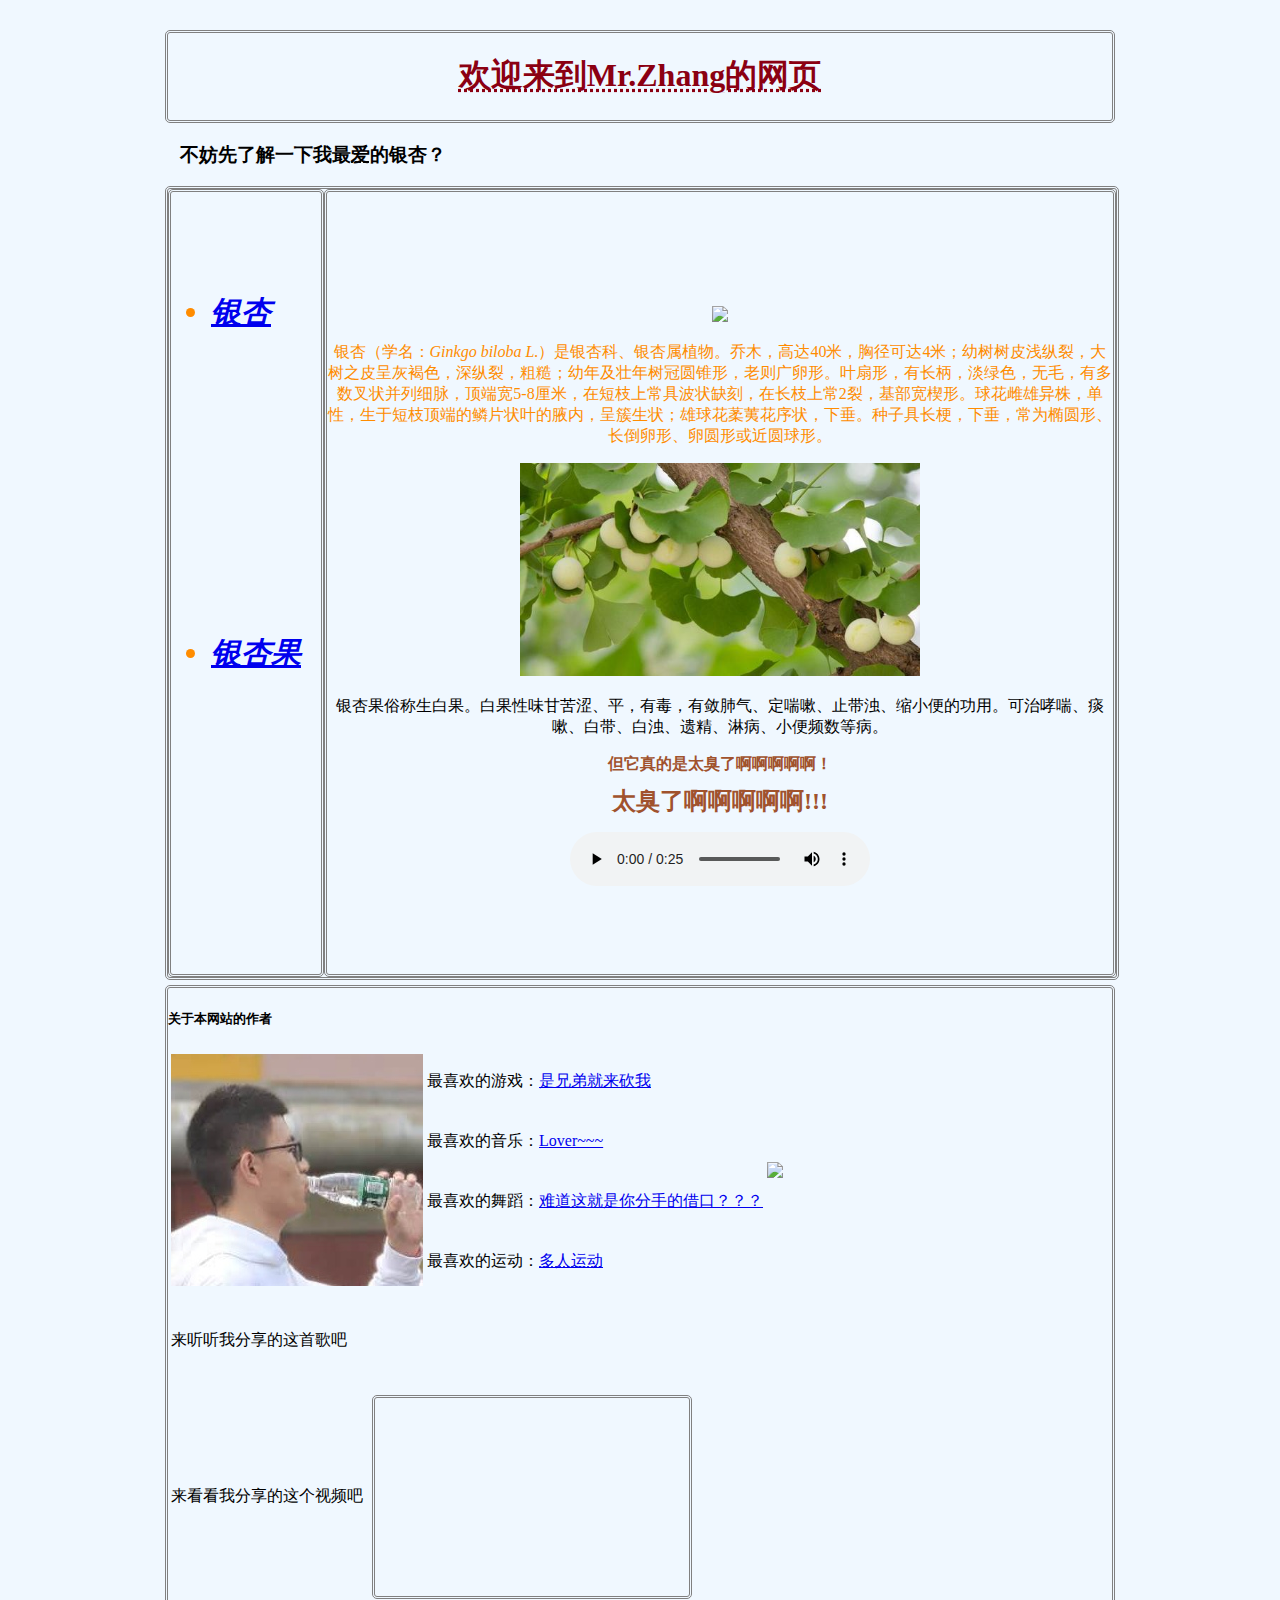
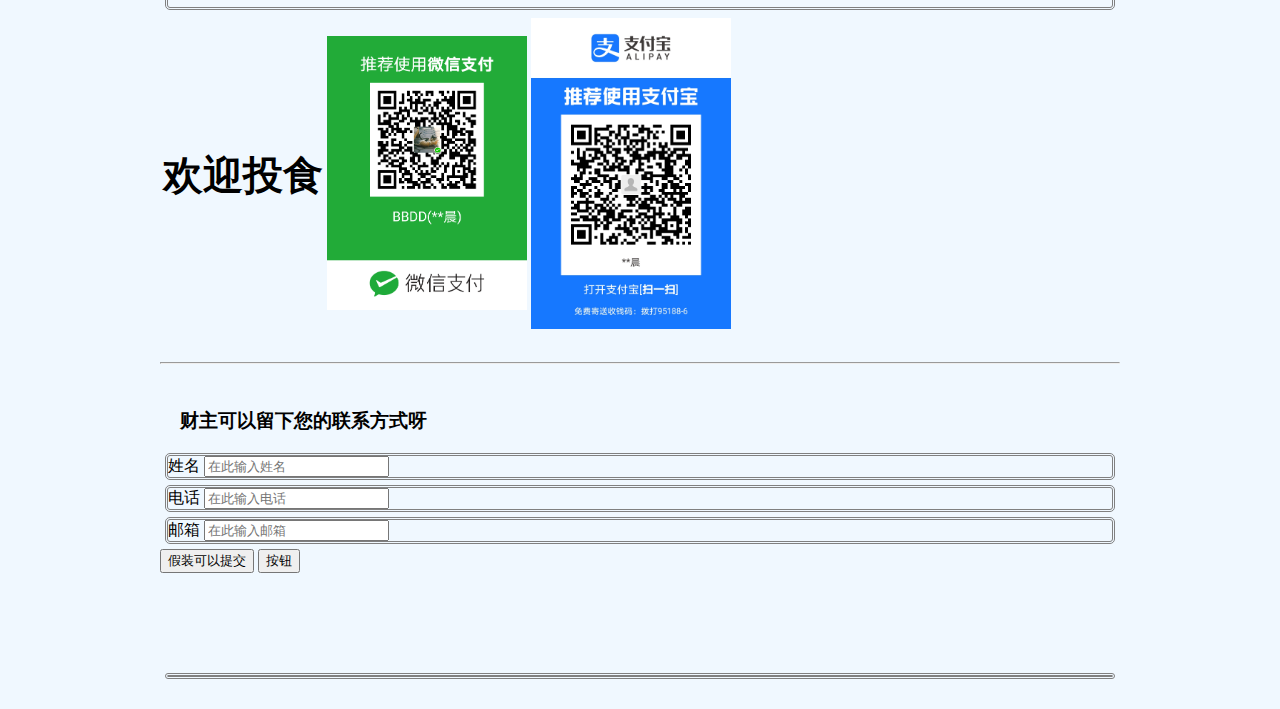
==== 我的网页/index.html @ 42caad88 "Rename 我的网页.html to index.html" ====
<!DOCTYPE html>
<html lang="zh-ch">
<head>
	<meta charset="utf-8">
	<link rel="stylesheet" type="text/css" href="style.css">
	<script>
		function myFunction()
		{
			alert("这真的只是一个按钮");
		}
	</script>
	<title>我的网页</title>
</head>
     <body>
     	<div id="header">
     		<h1 align="center"><abbr title="北大红">欢迎来到Mr.Zhang的网页</abbr></h1>
     	</div>
     	<h3>不妨先了解一下我最<abbr title="恨">爱</abbr>的银杏？</h3>
     	<div id="center">
     		<div id="nav">
     			<ul>
     				<li><i><a href="https://baike.baidu.com/item/银杏/229130?fr=aladdin" target="top">银杏</a></i></li>
     				<li><i><a href="https://baike.baidu.com/item/%E9%93%B6%E6%9D%8F%E6%9E%9C/3592681?fromtitle=%E7%99%BD%E6%9E%9C&fromid=853977&fr=aladdin" target="top">银杏果</a></i></li>
     				
     			</ul>
     		</div>
     	 <div id="content" align="center">
     		<img src="https://ss0.bdstatic.com/94oJfD_bAAcT8t7mm9GUKT-xh_/timg?image&quality=100&size=b4000_4000&sec=1602043712&di=9009f0650709d55ca45b2cd0c7c9ee47&src=http://img.pconline.com.cn/images/photoblog/8/4/1/7/8417616/200912/4/1259910461177.jpg" width="400">
     		<p style="color: darkorange">银杏（学名：<i>Ginkgo biloba L.</i>）是银杏科、银杏属植物。乔木，高达40米，胸径可达4米；幼树树皮浅纵裂，大树之皮呈灰褐色，深纵裂，粗糙；幼年及壮年树冠圆锥形，老则广卵形。叶扇形，有长柄，淡绿色，无毛，有多数叉状并列细脉，顶端宽5-8厘米，在短枝上常具波状缺刻，在长枝上常2裂，基部宽楔形。球花雌雄异株，单性，生于短枝顶端的鳞片状叶的腋内，呈簇生状；雄球花葇荑花序状，下垂。种子具长梗，下垂，常为椭圆形、长倒卵形、卵圆形或近圆球形。</p>
     		<img src="白果.jpg" width=400 >
     		<p>银杏果俗称生白果。白果性味甘苦涩、平，有毒，有敛肺气、定喘嗽、止带浊、缩小便的功用。可治哮喘、痰嗽、白带、白浊、遗精、淋病、小便频数等病。</p>
     		<h4>但它真的是太臭了啊啊啊啊啊！</h4>
     		<h2>太臭了啊啊啊啊啊!!!</h2>
     		 <audio src="music.mp3" controls></audio>
         </div>
        </div>
        <div id="footer">
        	<h5>关于本网站的作者</h5>
        	<table>
        	    <tr>
        	    	<td rowspan="234"><abbr title="作者本人"><img src="作者本人.jpg"></abbr></td>
        	    	<td>最喜欢的游戏：<a href="https://app.tanwan.com/htmlcode/73263.html" target="top">是兄弟就来砍我</a></td>
        	    	<td rowspan="234"><img src="https://ss0.bdstatic.com/70cFuHSh_Q1YnxGkpoWK1HF6hhy/it/u=835156082,1821360626&fm=26&gp=0.jpg"height=150></td>
        	    </tr>
        	    <tr>
        	    	<td>最喜欢的音乐：<a href="https://www.bilibili.com/video/BV17x411w7KC" target="top">Lover~~~</a></td>
        	    </tr>
        	    <tr>
        	    	<td>最喜欢的舞蹈：<a href="https://www.bilibili.com/video/BV1Qt411T7VS" target="top">难道这就是你分手的借口？？？</a></td>
        	    </tr>
        	    <tr>
        	    	<td>最喜欢的运动：<a href="https://www.lxybaike.com/index.php?doc-view-14985.html" target="top"><abbr title="bushi">多人运动</abbr></a></td>
        	    </tr>
        	</table>
        	<table>
        		<tr>
        	        <td>来听听我分享的这首歌吧</td>
        	        <td><iframe frameborder="no" border="0" marginwidth="0" marginheight="0" width=330 height=86 src="//music.163.com/outchain/player?type=2&id=34002930&auto=0&height=66"></iframe></td>
        	    </tr>
        	    <tr>
        	    	<td>来看看我分享的这个视频吧</td>
        	    	<td><div style="position: relative; padding: 30% 45%;">
                        <iframe src="//player.bilibili.com/player.html?aid=97559993&cid=166540160&page=1&as_wide=1&high_quality=1&danmaku=" scrolling="no" border="0" frameborder="no" framespacing="0" allowfullscreen="true" style="position: absolute; width: 100%; height: 100%; left: 0; top: 0;"> </iframe>
                        </div>
                    </td>
        	    </tr>
        	    
        	</table>
        </div>
        <table>
        	<tr>
        		<td id="投食">欢迎投食</td>
        		<td><img src="微信支付.png" width="200px"></td>
        		<td><img src="支付宝支付.jpg" width="200px"></td>
            </tr>
        </table>
        <br>
        <hr>
        <br>
        <h3>财主可以留下您的联系方式呀</h3>
        <!--forms-->
	    <form action="form.js"method="POST">
		<div>
			<label>姓名</label>
			<input type="text" name="姓名"placeholder="在此输入姓名">
		</div>
		<div>
			<label>电话</label>
			<input type="text" name="电话"placeholder="在此输入电话">
		</div>
		<div>
			<label>邮箱</label>
			<input type="text" name="邮箱"placeholder="在此输入邮箱">
		</div>
		<input type="submit" name="submit"value="假装可以提交">
		<input type="button" onclick="myFunction()" value="按钮">
	    </form>

	 <div style="margin-top: 100px"></div>
     <script type="text/javascript" src="1.js"></script>
     </body>
</html>
---- 我的网页/style.css ----
body{
	width: 960px;
	margin-left:auto;
	margin-right: auto;
	margin-top: 30px;
	margin-bottom: 30px;
	}
div{
	border-width: 3px;
	border-style: double;
	border-color: gray;
	border-radius: 5px;
    margin: 5px;
}

#center{
	display: table;
	width: 948px;
}

#nav,#content{
	display: table-cell;
}

#nav{
	width: 150px;
	color: DarkOrange;
	font-weight: bold;
	font-size: 30px; 
}

body{
	background-color: AliceBlue}

h1{
	color: rgb(139,0,18);
}

h2{
	margin-top: 5px;
	margin-bottom: 15px;
	color: 	Sienna;
}

h3{
	margin-left: 20px;
}

h4{
	margin-bottom: 10px;
	margin-top: 5px;
    color: 	Sienna;
}

li{
	margin-bottom: 300px;
	margin-top: 100px;
}

#投食{
	font-weight:bold;
	font-size: 40px;
}
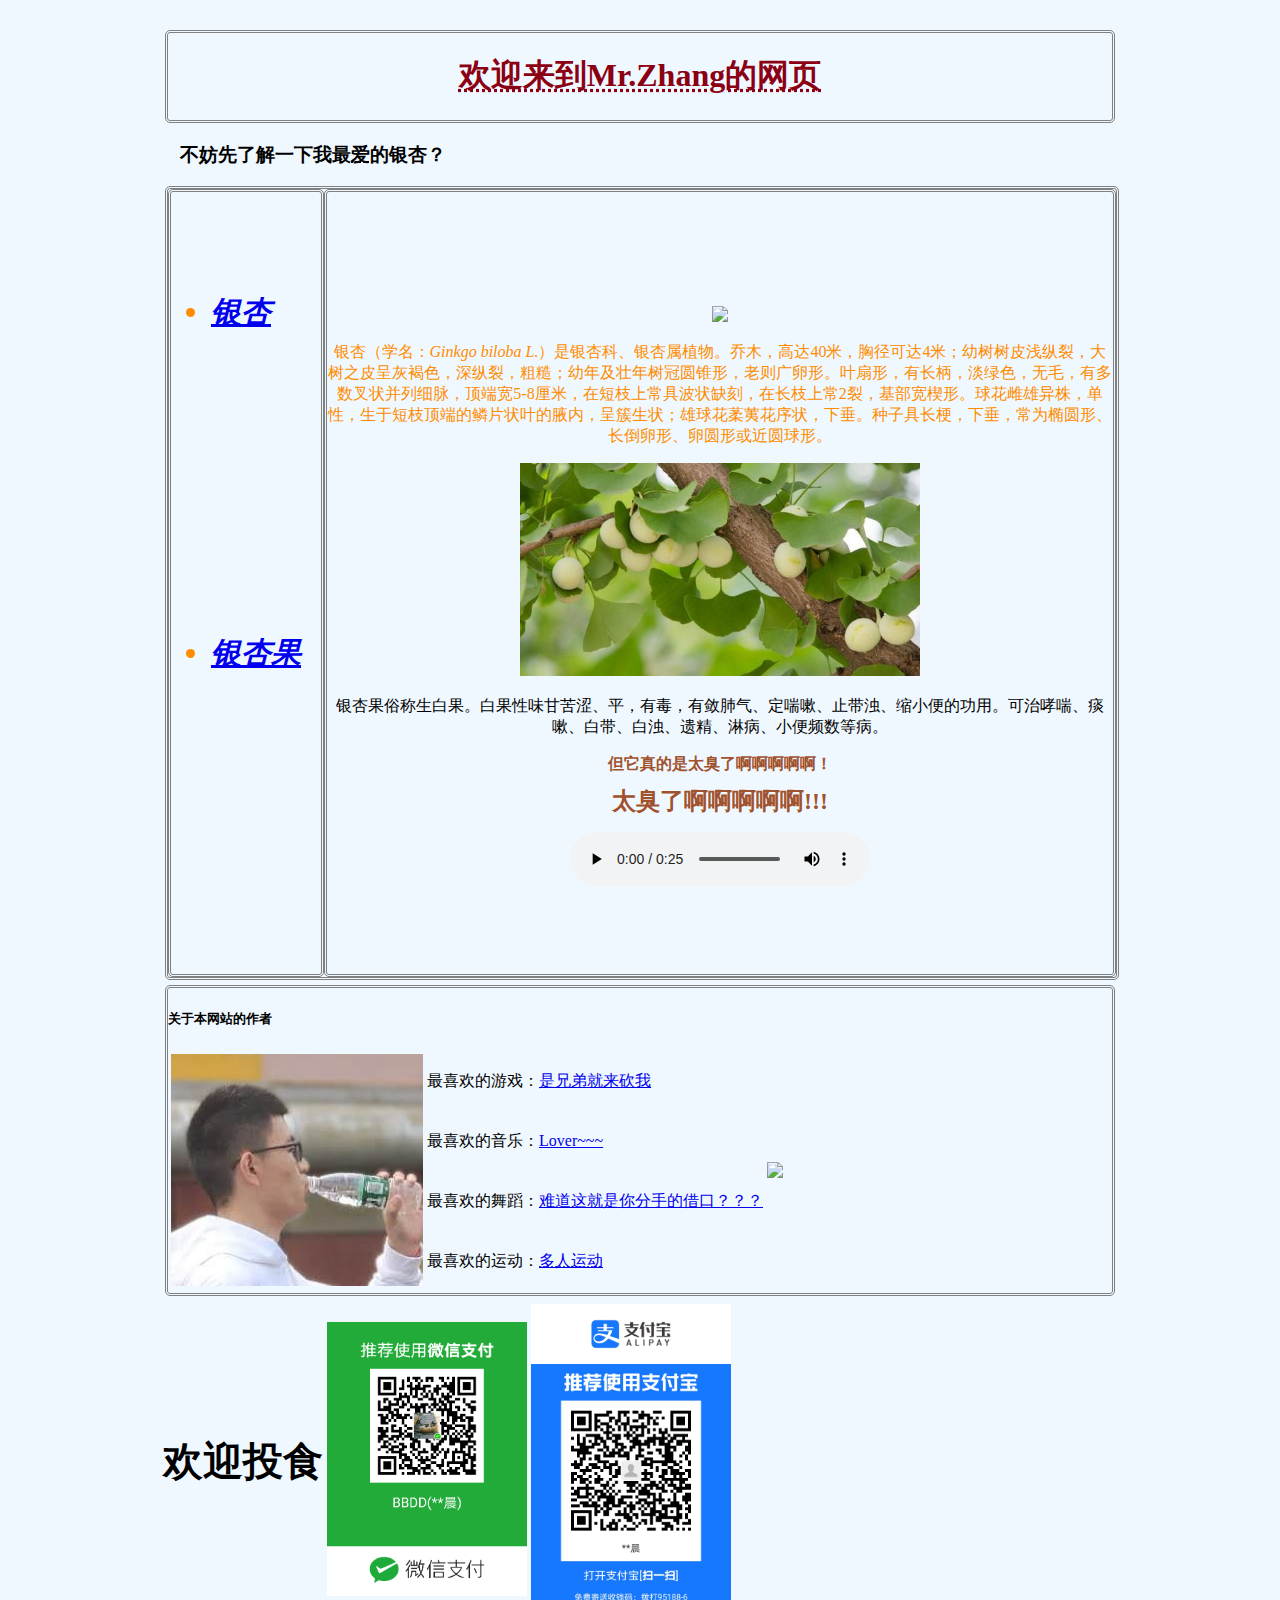
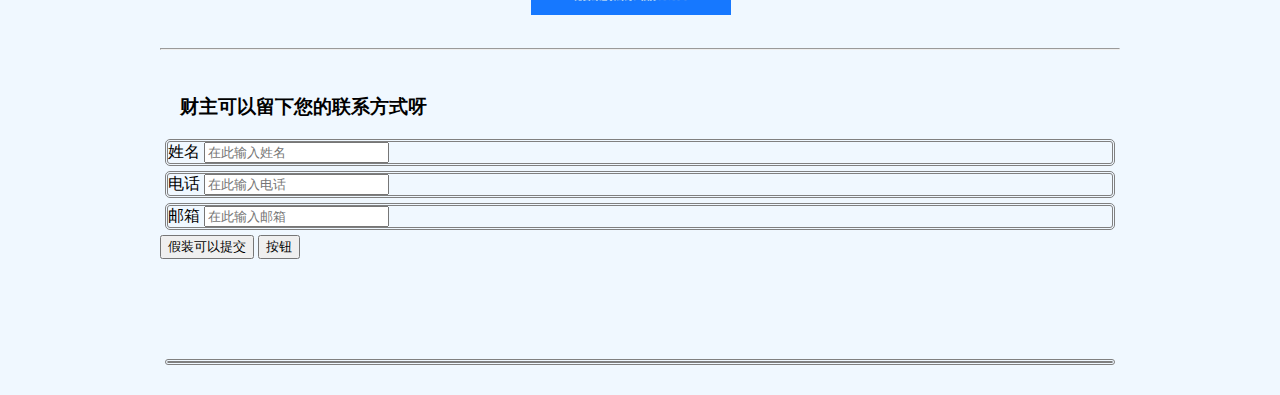
==== commit fe41ebf7: "Update index.html" ====
--- a/我的网页/index.html
+++ b/我的网页/index.html
@@ -52,20 +52,7 @@
         	    	<td>最喜欢的运动：<a href="https://www.lxybaike.com/index.php?doc-view-14985.html" target="top"><abbr title="bushi">多人运动</abbr></a></td>
         	    </tr>
         	</table>
-        	<table>
-        		<tr>
-        	        <td>来听听我分享的这首歌吧</td>
-        	        <td><iframe frameborder="no" border="0" marginwidth="0" marginheight="0" width=330 height=86 src="//music.163.com/outchain/player?type=2&id=34002930&auto=0&height=66"></iframe></td>
-        	    </tr>
-        	    <tr>
-        	    	<td>来看看我分享的这个视频吧</td>
-        	    	<td><div style="position: relative; padding: 30% 45%;">
-                        <iframe src="//player.bilibili.com/player.html?aid=97559993&cid=166540160&page=1&as_wide=1&high_quality=1&danmaku=" scrolling="no" border="0" frameborder="no" framespacing="0" allowfullscreen="true" style="position: absolute; width: 100%; height: 100%; left: 0; top: 0;"> </iframe>
-                        </div>
-                    </td>
-        	    </tr>
-        	    
-        	</table>
+        	
         </div>
         <table>
         	<tr>
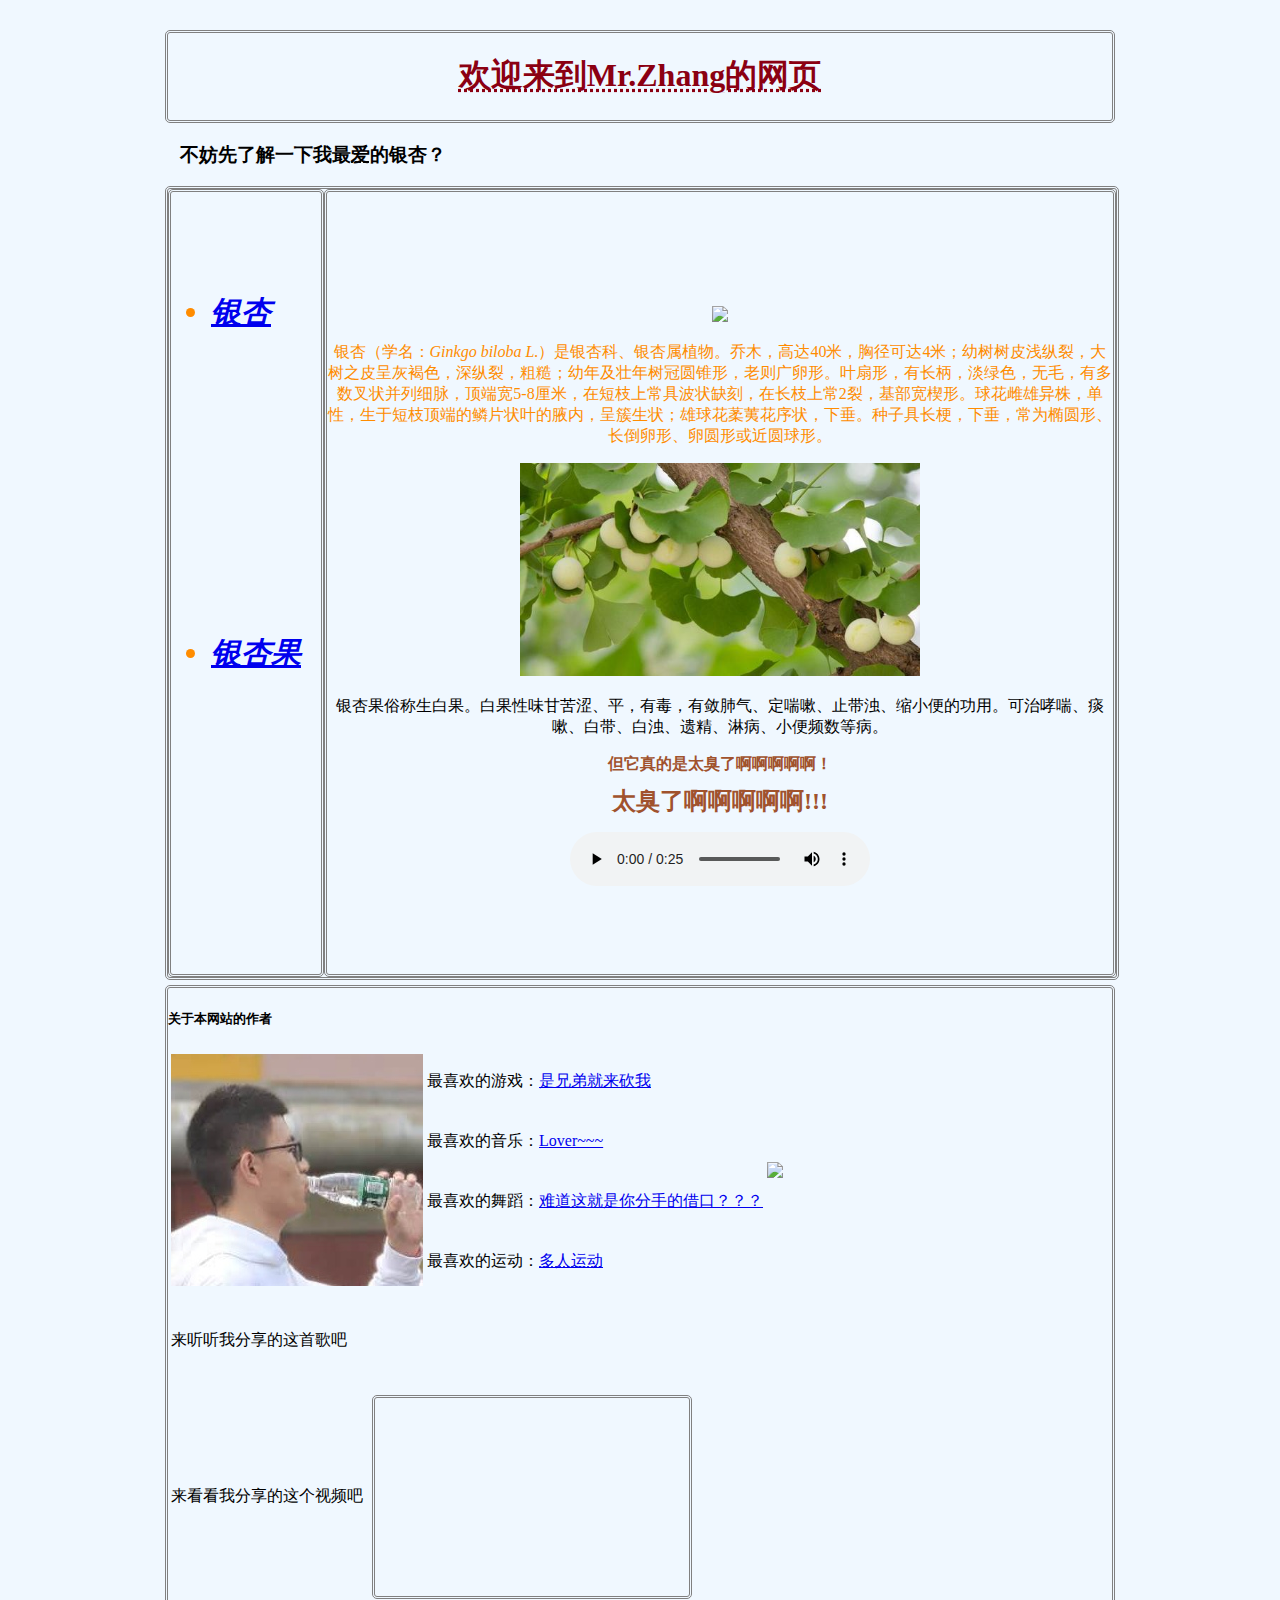
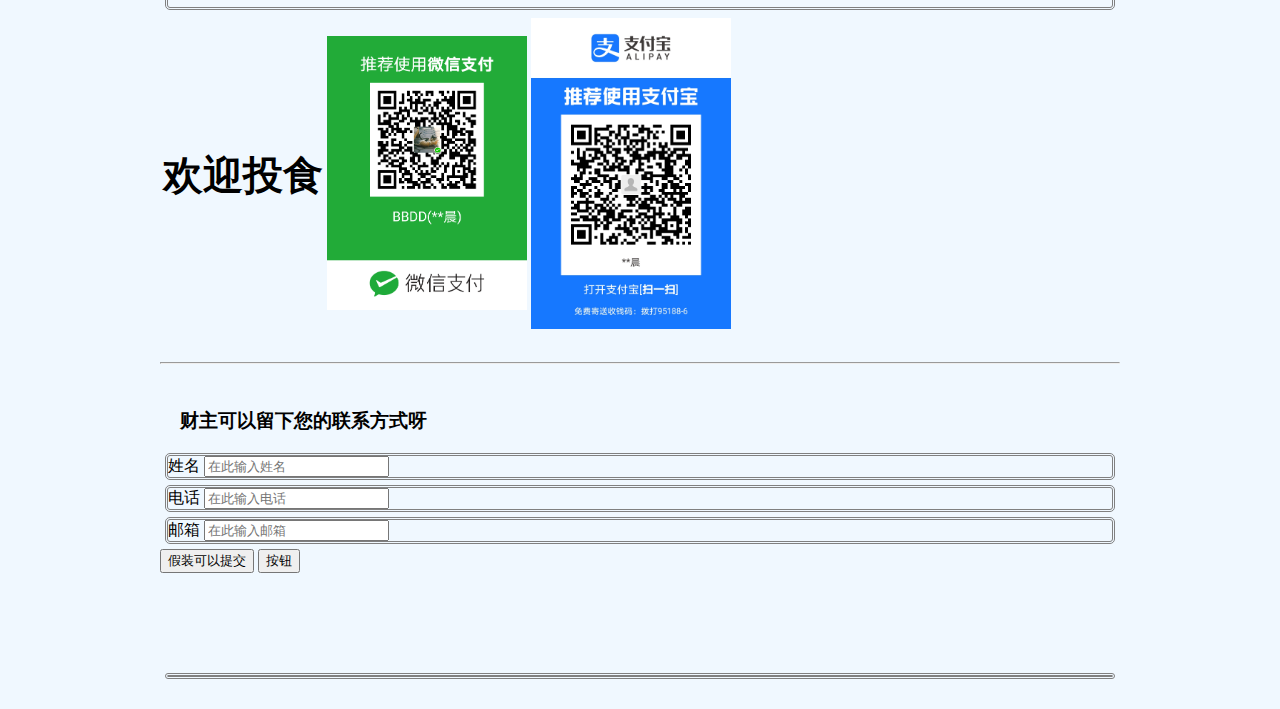
==== commit c130c822: "Update index.html" ====
--- a/我的网页/index.html
+++ b/我的网页/index.html
@@ -52,7 +52,20 @@
         	    	<td>最喜欢的运动：<a href="https://www.lxybaike.com/index.php?doc-view-14985.html" target="top"><abbr title="bushi">多人运动</abbr></a></td>
         	    </tr>
         	</table>
-        	
+        	<table>
+        		<tr>
+        	        <td>来听听我分享的这首歌吧</td>
+        	        <td><iframe frameborder="no" border="0" marginwidth="0" marginheight="0" width=330 height=86 src="//music.163.com/outchain/player?type=2&id=34002930&auto=0&height=66"></iframe></td>
+        	    </tr>
+        	    <tr>
+        	    	<td>来看看我分享的这个视频吧</td>
+        	    	<td><div style="position: relative; padding: 30% 45%;">
+                        <iframe src="//player.bilibili.com/player.html?aid=97559993&cid=166540160&page=1&as_wide=1&high_quality=1&danmaku=" scrolling="no" border="0" frameborder="no" framespacing="0" allowfullscreen="true" style="position: absolute; width: 100%; height: 100%; left: 0; top: 0;"> </iframe>
+                        </div>
+                    </td>
+        	    </tr>
+        	    
+        	</table>
         </div>
         <table>
         	<tr>
